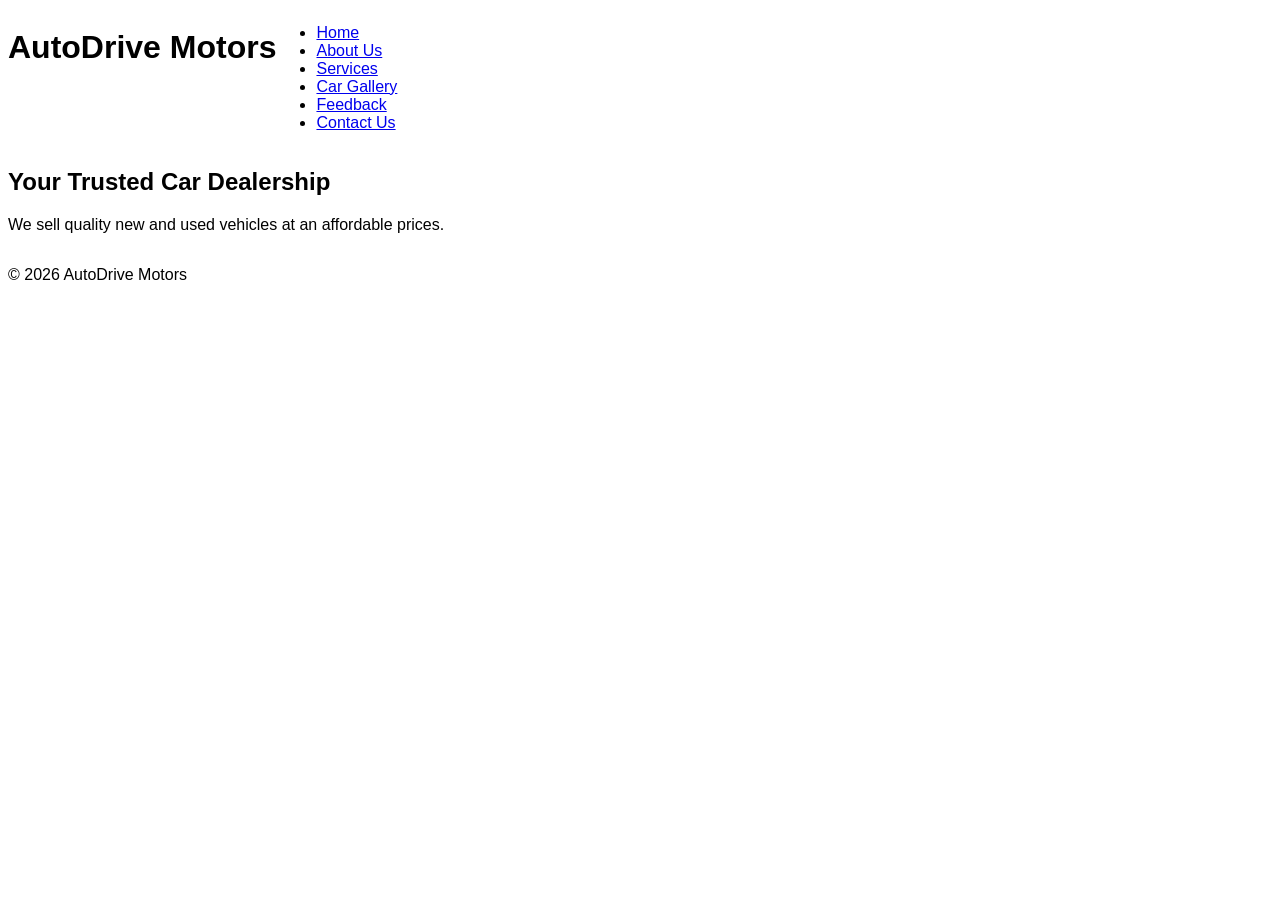
==== index.html @ 9480c026 "Refactor index.html for improved structure and consistency Co-authored-by: Copilot <copilot@github.c" ====
<!DOCTYPE html>
<html lang="en">
<head>
    <meta charset="UTF-8">
    <meta name="viewport" content="width=device-width, initial-scale=1.0">
    <title> AutoDrive Motors | Home</title>
    <link rel="stylesheet" href="style.css">
</head>
<body>
<header>
    <h1>AutoDrive Motors</h1>
    <nav>
        <ul>
            <li><a href="index.html">Home</a></li>
            <li><a href="about.html">About Us</a></li>
            <li><a href="service.html">Services</a></li>
            <li><a href="gallery.html">Car Gallery</a></li>
            <li><a href="feedback.html">Feedback</a></li>
            <li><a href="contact.html">Contact Us</a></li>
        </ul>
    </nav>
</header>
<section>
     <h2>Your Trusted Car Dealership</h2>
     <p>We sell quality new and used vehicles at an affordable prices.</p>
</section>
<footer>
    <p>&copy; 2026 AutoDrive Motors</p>
</footer>
</body>
</html>
---- style.css ----
body{
    font-family: sans-serif;
    width: 100%;
    height: 100vh;
    display: flex;
    flex-direction: column
}

header{
    color: black;
    background-color: white;
    display: flex;
    
}
.navbar{
    color:black;
    display:align;
    
}
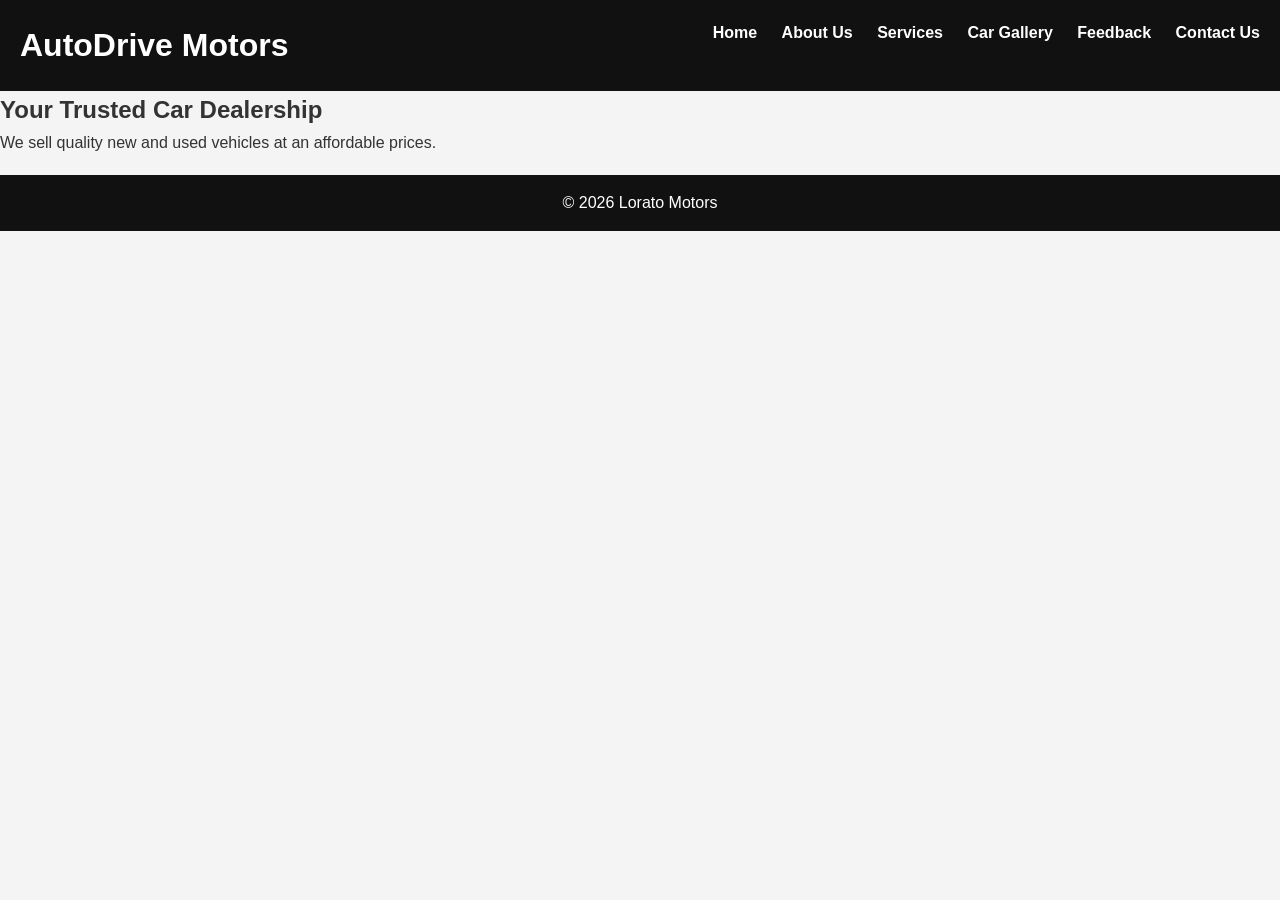
==== commit 12b507a1: "Change title from AutoDrive Motors to Lorato Motors" ====
--- a/index.html
+++ b/index.html
@@ -3,12 +3,17 @@
 <head>
     <meta charset="UTF-8">
     <meta name="viewport" content="width=device-width, initial-scale=1.0">
-    <title> AutoDrive Motors | Home</title>
+    <title> Lorato Motors | Home</title>
     <link rel="stylesheet" href="style.css">
 </head>
 <body>
 <header>
     <h1>AutoDrive Motors</h1>
+    <button class="hamburger" aria-label="Toggle navigation">
+        <span></span>
+        <span></span>
+        <span></span>
+    </button>
     <nav>
         <ul>
             <li><a href="index.html">Home</a></li>
@@ -19,14 +24,16 @@
             <li><a href="contact.html">Contact Us</a></li>
         </ul>
     </nav>
+    <div class="nav-overlay"></div>
 </header>
 <section>
      <h2>Your Trusted Car Dealership</h2>
      <p>We sell quality new and used vehicles at an affordable prices.</p>
 </section>
 <footer>
-    <p>&copy; 2026 AutoDrive Motors</p>
+    <p>&copy; 2026 Lorato Motors</p>
 </footer>
+<script src="script.js"></script>
 </body>
 </html>
 
--- a/style.css
+++ b/style.css
@@ -1,19 +1,201 @@
+/*Reset default browser spacing*/
+*{
+    margin:0;
+    padding:0;
+    box-sizing:border-box;
+}
+
+/* CSS Custom Properties for consistent theming */
+:root {
+    --primary-color: #111;
+    --secondary-color: #444;
+    --text-color: #333;
+    --bg-color: #f4f4f4;
+    --white: #fff;
+    --accent-color: #007bff;
+    --transition-speed: 0.3s;
+}
+
+/*Body styling*/
 body{
-    font-family: sans-serif;
+    font-family:Arial,Helvetica,sans-serif;
+    background-color:var(--bg-color);
+    color:var(--text-color);
+    line-height:1.6;
+    text-rendering: optimizeLegibility;
+}
+
+/*Container for centering content*/
+.container {
+    max-width: 1200px;
+    margin: 0 auto;
+    padding: 0 20px;
+}
+
+/*Clearfix for floated elements*/
+header::after {
+    content: "";
+    display: table;
+    clear: both;
+}
+
+/*Header*/
+header{
+ background-color:var(--primary-color);
+ color: var(--white);
+ padding:20px;
+}
+
+/*Logo/Site name*/
+header h1 {
+    display:inline-block;
+    margin: 0;
+}
+
+/*Navigation*/
+nav {
+    float:right;
+}
+
+nav ul {
+    list-style: none;
+    margin: 0;
+    padding: 0;
+}
+
+nav ul li {
+    display: inline-block;
+    margin-left: 0;
+}
+
+nav ul li:first-child {
+    margin-left: 0;
+}
+
+nav a{
+    color:var(--white);
+    text-decoration:none;
+    margin-left:20px;
+    font-weight:bold;
+    transition: color var(--transition-speed) ease;
+}
+
+nav a:hover, nav a:focus {
+    text-decoration:underline;
+    outline: none;
+}
+
+/*Focus visible for accessibility*/
+nav a:focus-visible {
+    outline: 2px solid var(--accent-color);
+    outline-offset: 2px;
+}
+
+/*Main content area*/
+main{
+    padding:40px;
+    background-color:var(--white);
+    margin:20px;
+    border-radius:15px;
+    box-shadow: 0 2px 10px rgba(0, 0, 0, 0.1);
+}
+
+/*Footer*/
+footer{
+    background-color: var(--primary-color);
+    color:var(--white);
+    text-align:center;
+    padding:15px;
+    margin-top:20px;
+}
+
+/*Form styling(for contact page)*/
+form{
+    max-width: 400px;
+}
+
+input, textarea{
     width: 100%;
-    height: 100vh;
-    display: flex;
-    flex-direction: column
-}
-
-header{
-    color: black;
-    background-color: white;
-    display: flex;
-    
-}
-.navbar{
-    color:black;
-    display:align;
-    
-}
+    padding: 10px;
+    margin-bottom: 10px;
+    border: 1px solid #ccc;
+    border-radius: 5px;
+    font-family: inherit;
+    transition: border-color var(--transition-speed) ease, box-shadow var(--transition-speed) ease;
+}
+
+input:focus, textarea:focus {
+    outline: none;
+    border-color: var(--accent-color);
+    box-shadow: 0 0 5px rgba(0, 123, 255, 0.3);
+}
+
+input::placeholder, textarea::placeholder {
+    color: #999;
+}
+
+input[type="submit"], button {
+    background-color: var(--primary-color);
+    color:var(--white);
+    border:none;
+    cursor:pointer;
+    padding: 12px 24px;
+    border-radius: 5px;
+    font-size: 16px;
+    transition: background-color var(--transition-speed) ease;
+}
+
+input[type="submit"]:hover, button:hover{
+    background-color: var(--secondary-color);
+}
+
+input[type="submit"]:focus, button:focus {
+    outline: 2px solid var(--accent-color);
+    outline-offset: 2px;
+}
+
+/*Media queries for responsive design*/
+@media (max-width: 768px) {
+    nav {
+        float: none;
+        display: block;
+        margin-top: 15px;
+        text-align: center;
+    }
+    
+    nav ul li {
+        display: inline-block;
+        margin: 5px 10px;
+    }
+    
+    nav a {
+        display: inline-block;
+        margin: 5px 10px;
+    }
+    
+    main {
+        padding: 20px;
+        margin: 10px;
+    }
+    
+    header h1 {
+        display: block;
+        text-align: center;
+    }
+}
+
+@media (max-width: 480px) {
+    body {
+        font-size: 14px;
+    }
+    
+    main {
+        padding: 15px;
+        margin: 5px;
+        border-radius: 10px;
+    }
+    
+    form {
+        max-width: 100%;
+    }
+}
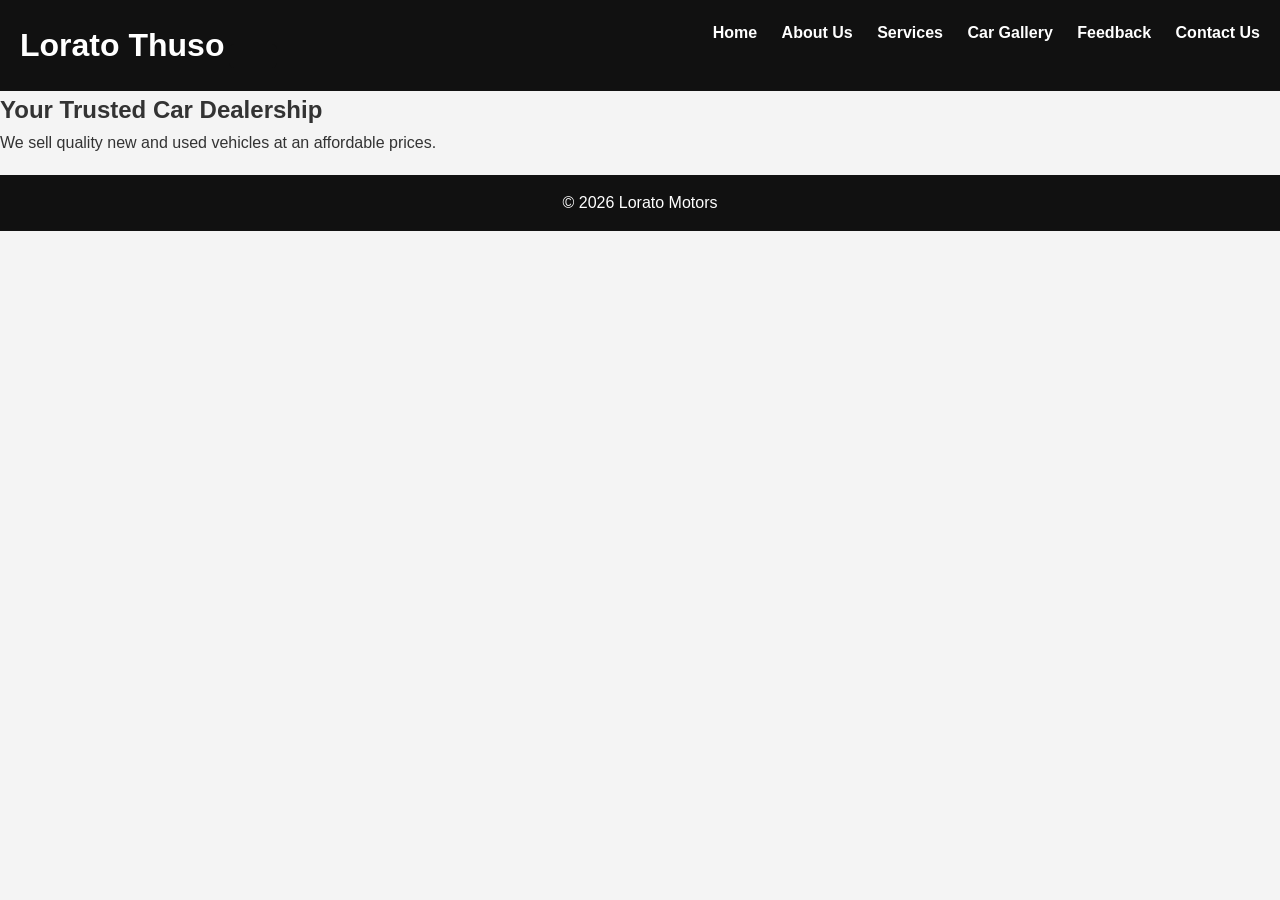
==== commit 3c192135: "Update index.html" ====
--- a/index.html
+++ b/index.html
@@ -8,7 +8,7 @@
 </head>
 <body>
 <header>
-    <h1>AutoDrive Motors</h1>
+    <h1>Lorato Thuso</h1>
     <button class="hamburger" aria-label="Toggle navigation">
         <span></span>
         <span></span>
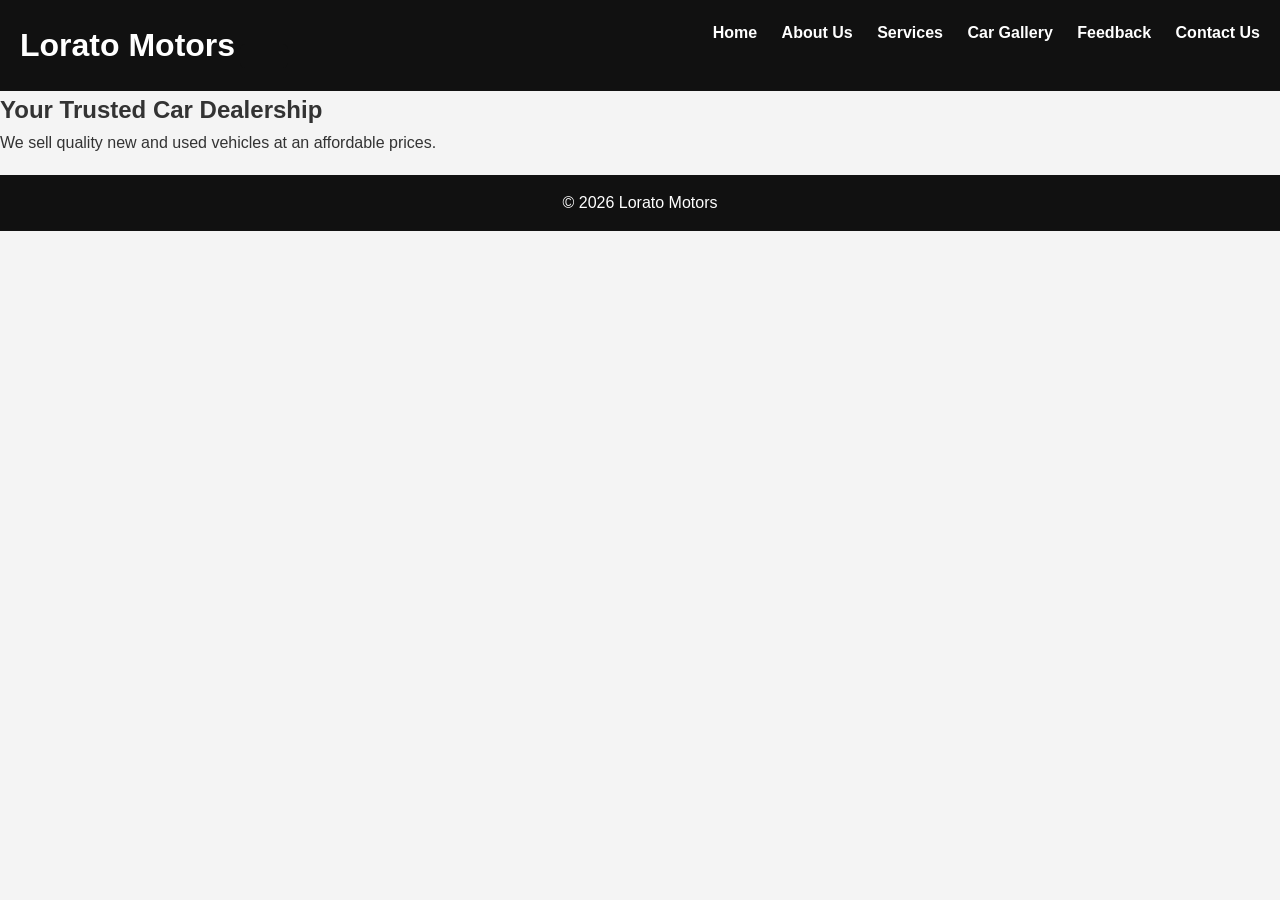
==== commit 40b0ede4: "Change header title from 'Thuso' to 'Motors'" ====
--- a/index.html
+++ b/index.html
@@ -8,7 +8,7 @@
 </head>
 <body>
 <header>
-    <h1>Lorato Thuso</h1>
+    <h1>Lorato Motors</h1>
     <button class="hamburger" aria-label="Toggle navigation">
         <span></span>
         <span></span>
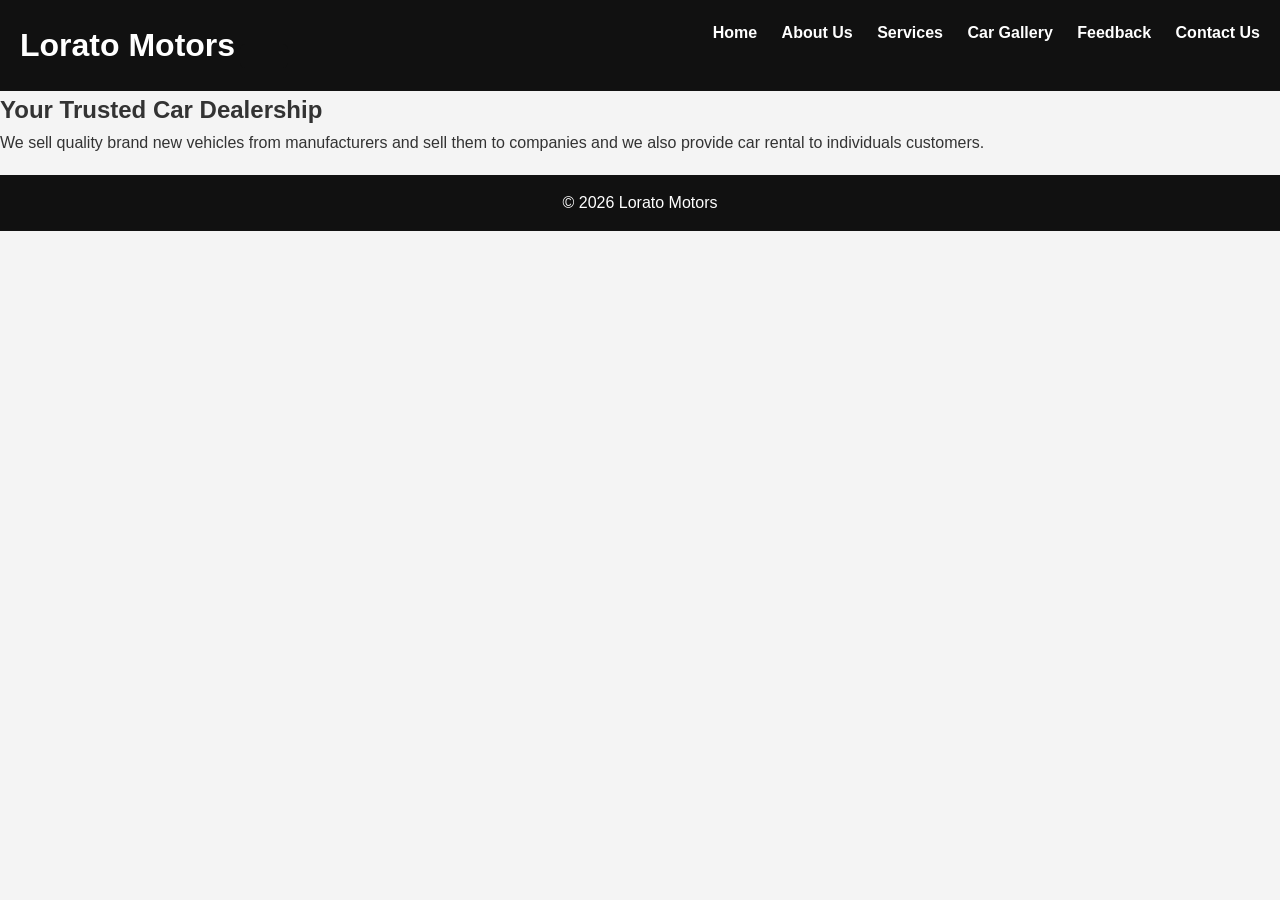
==== commit f738ca22: "Update index.html" ====
--- a/index.html
+++ b/index.html
@@ -28,7 +28,7 @@
 </header>
 <section>
      <h2>Your Trusted Car Dealership</h2>
-     <p>We sell quality new and used vehicles at an affordable prices.</p>
+     <p>We sell quality brand new vehicles from manufacturers and sell them to companies and we also provide car rental to individuals customers.</p>
 </section>
 <footer>
     <p>&copy; 2026 Lorato Motors</p>
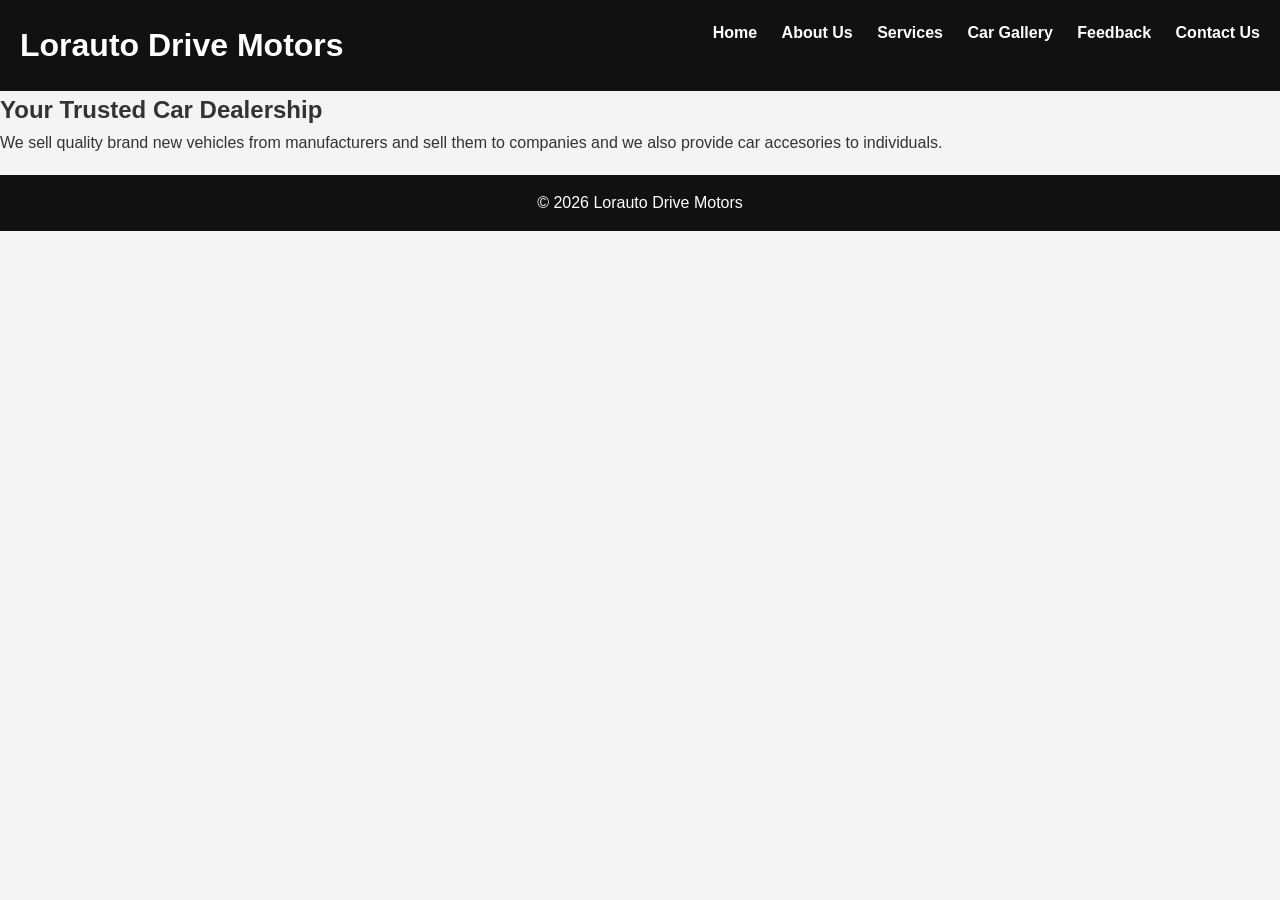
==== commit e3998453: "Update branding from Lorato Motors to Lorauto Drive Motors" ====
--- a/index.html
+++ b/index.html
@@ -3,12 +3,12 @@
 <head>
     <meta charset="UTF-8">
     <meta name="viewport" content="width=device-width, initial-scale=1.0">
-    <title> Lorato Motors | Home</title>
+    <title> Lorauto Drive Motors | Home</title>
     <link rel="stylesheet" href="style.css">
 </head>
 <body>
 <header>
-    <h1>Lorato Motors</h1>
+    <h1>Lorauto Drive Motors</h1>
     <button class="hamburger" aria-label="Toggle navigation">
         <span></span>
         <span></span>
@@ -28,10 +28,10 @@
 </header>
 <section>
      <h2>Your Trusted Car Dealership</h2>
-     <p>We sell quality brand new vehicles from manufacturers and sell them to companies and we also provide car rental to individuals customers.</p>
+     <p>We sell quality brand new vehicles from manufacturers and sell them to companies and we also provide car accesories to individuals.</p>
 </section>
 <footer>
-    <p>&copy; 2026 Lorato Motors</p>
+    <p>&copy; 2026 Lorauto Drive Motors</p>
 </footer>
 <script src="script.js"></script>
 </body>
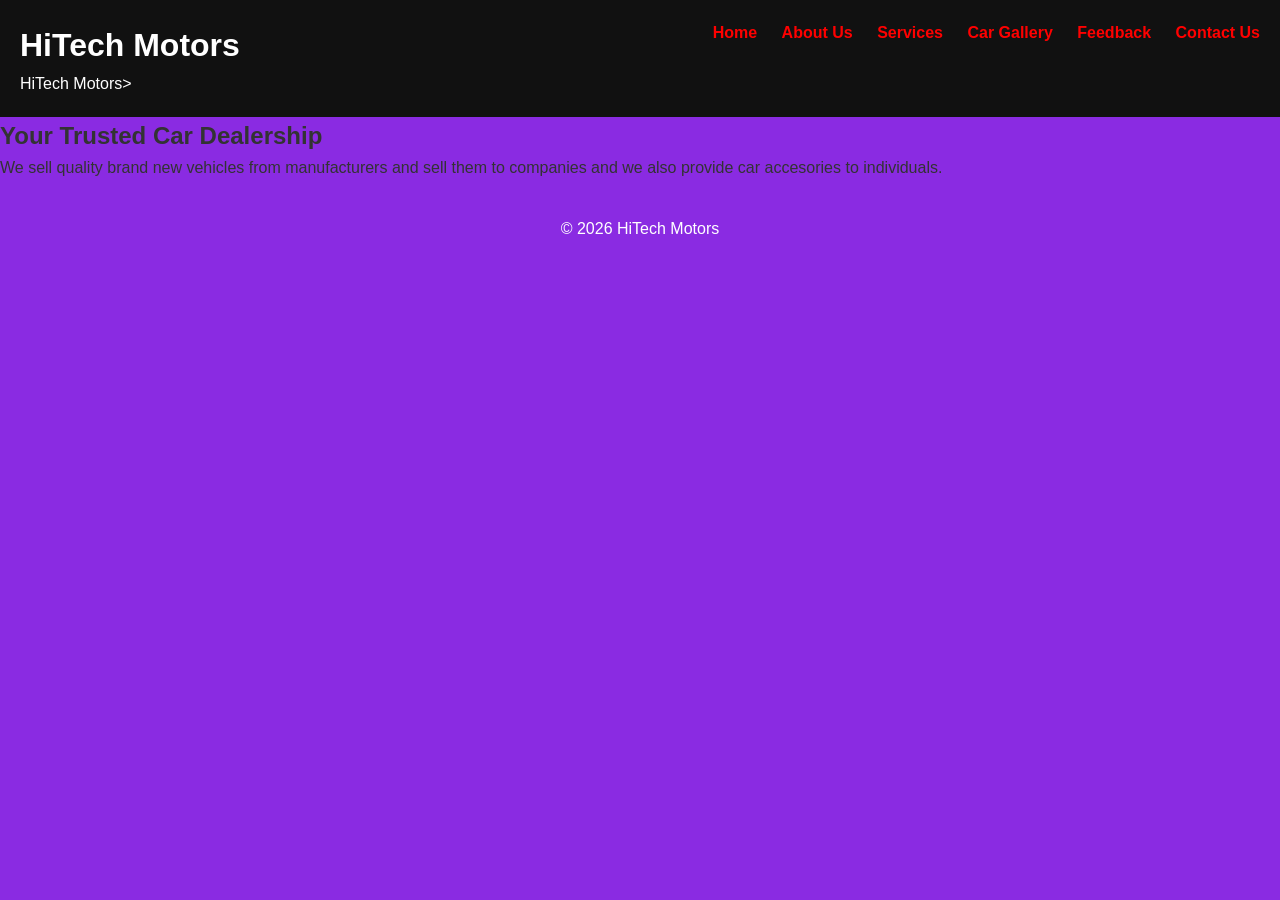
==== commit e4512032: "Update index.html" ====
--- a/index.html
+++ b/index.html
@@ -3,12 +3,12 @@
 <head>
     <meta charset="UTF-8">
     <meta name="viewport" content="width=device-width, initial-scale=1.0">
-    <title> Lorauto Drive Motors | Home</title>
+    <title> HiTech Motors| Home</title>
     <link rel="stylesheet" href="style.css">
 </head>
 <body>
 <header>
-    <h1>Lorauto Drive Motors</h1>
+    <h1>HiTech Motors</h1>
     <button class="hamburger" aria-label="Toggle navigation">
         <span></span>
         <span></span>
@@ -24,14 +24,18 @@
             <li><a href="contact.html">Contact Us</a></li>
         </ul>
     </nav>
-    <div class="nav-overlay"></div>
+    <div class="navbar"></div>
+        <div class="icon"
+             <h2 class="logo">HiTech Motors></h2>
 </header>
 <section>
      <h2>Your Trusted Car Dealership</h2>
-     <p>We sell quality brand new vehicles from manufacturers and sell them to companies and we also provide car accesories to individuals.</p>
+     <p>We sell quality brand new vehicles from manufacturers and sell them 
+        to companies and we also provide car accesories to individuals.</p>
+    <div 
 </section>
 <footer>
-    <p>&copy; 2026 Lorauto Drive Motors</p>
+    <p>&copy; 2026 HiTech Motors</p>
 </footer>
 <script src="script.js"></script>
 </body>
--- a/style.css
+++ b/style.css
@@ -19,7 +19,7 @@
 /*Body styling*/
 body{
     font-family:Arial,Helvetica,sans-serif;
-    background-color:var(--bg-color);
+    background-color: blueviolet;
     color:var(--text-color);
     line-height:1.6;
     text-rendering: optimizeLegibility;
@@ -44,6 +44,7 @@
  background-color:var(--primary-color);
  color: var(--white);
  padding:20px;
+ position: relative;
 }
 
 /*Logo/Site name*/
@@ -53,6 +54,12 @@
 }
 
 /*Navigation*/
+.navbar{
+    position:relative;
+    padding:15px 20p;
+    boarder-radius: 60px;
+
+}
 nav {
     float:right;
 }
@@ -73,16 +80,116 @@
 }
 
 nav a{
-    color:var(--white);
+    color: red;
+    display: inline-block;
     text-decoration:none;
     margin-left:20px;
     font-weight:bold;
-    transition: color var(--transition-speed) ease;
+    border: 1px solid transparent
+    border radius: 12px
+    transition: color var(--transition-speed) ease,background 0.2s ease, border 0.2s ease;
+    
 }
 
 nav a:hover, nav a:focus {
-    text-decoration:underline;
-    outline: none;
+    transform: scale(.-70px);
+    color:blue;
+
+}
+
+/* Hamburger Menu Button */
+.hamburger {
+    display: none;
+    cursor: pointer;
+    padding: 10px;
+    background: none;
+    border: none;
+    position: absolute;
+    right: 20px;
+    top: 50%;
+    transform: translateY(-50%);
+    z-index: 1001;
+}
+
+.hamburger span {
+    display: block;
+    width: 28px;
+    height: 4px;
+    background-color: #ff9800;
+    margin: 6px 0;
+    transition: all 0.3s ease;
+    border-radius: 2px;
+}
+
+/* Hamburger animation when active */
+.hamburger.active span:nth-child(1) {
+    transform: rotate(45deg) translate(5px, 5px);
+}
+
+.hamburger.active span:nth-child(2) {
+    opacity: 0;
+}
+
+.hamburger.active span:nth-child(3) {
+    transform: rotate(-45deg) translate(7px, -6px);
+}
+
+/* Mobile Navigation */
+@media (max-width: 768px) {
+    .hamburger {
+        display: block;
+    }
+    
+    nav, nav.navbar {
+        position: fixed;
+        top: 0;
+        right: -100%;
+        width: 250px;
+        height: 100vh;
+        background-color: var(--primary-color);
+        float: none;
+        padding-top: 80px;
+        transition: right 0.3s ease;
+        z-index: 999;
+        box-shadow: -2px 0 10px rgba(0, 0, 0, 0.3);
+    }
+    
+    nav.active, nav.navbar.active {
+        right: 0;
+    }
+    
+    nav ul {
+        padding: 20px;
+    }
+    
+    nav ul li {
+        display: block;
+        margin: 15px 0;
+        text-align: right;
+    }
+    
+    nav a {
+        margin-left: 0;
+        display: block;
+        padding: 10px 15px;
+        font-size: 18px;
+    }
+    
+    /* Overlay when menu is open */
+    .nav-overlay {
+        display: none;
+        position: fixed;
+        top: 0;
+        left: 0;
+        width: 100%;
+        height: 100%;
+        background-color: rgba(0, 0, 0, 0.5);
+        z-index: 998;
+    }
+    
+    .nav-overlay.active {
+        display: block;
+    }
 }
 
 /*Focus visible for accessibility*/
@@ -102,7 +209,7 @@
 
 /*Footer*/
 footer{
-    background-color: var(--primary-color);
+    background-color: transparent;
     color:var(--white);
     text-align:center;
     padding:15px;
@@ -199,3 +306,26 @@
         max-width: 100%;
     }
 }
+/*styling gallery*/
+.gallery-content{
+    display: grid;
+    grid-template-colomn: repeat(auto-fit, minmax(250px,1fr))
+    gab: 2 rem;
+}
+
+.card{
+    position: relative;
+    overflow: hidden;
+    boader-radius: 20px;
+    
+}
+.card img{
+    width: 100%;
+    height: 250%;
+    display: block;
+}
+    
+
+
+
+
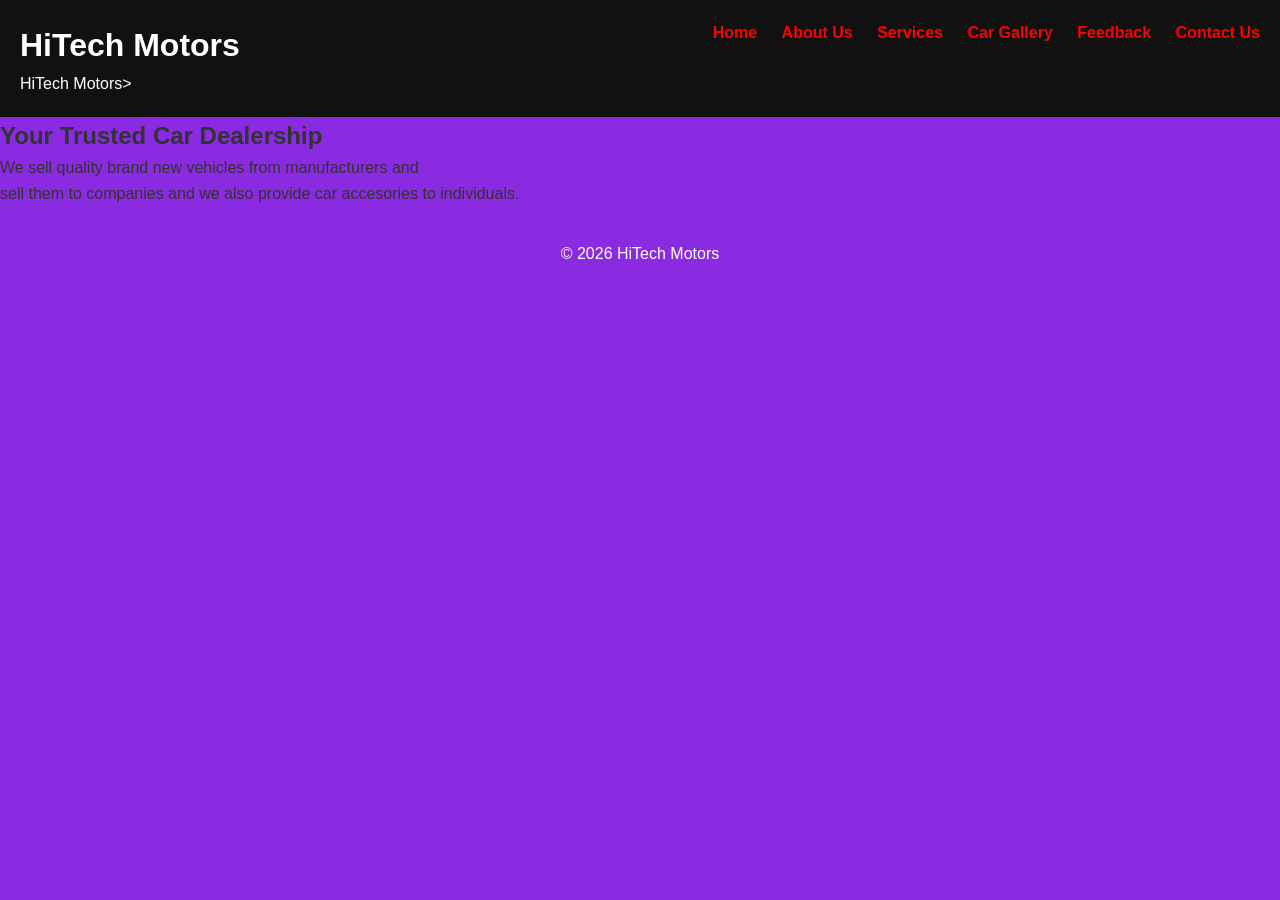
==== commit 96655673: "Update index.html" ====
--- a/index.html
+++ b/index.html
@@ -30,8 +30,8 @@
 </header>
 <section>
      <h2>Your Trusted Car Dealership</h2>
-     <p>We sell quality brand new vehicles from manufacturers and sell them 
-        to companies and we also provide car accesories to individuals.</p>
+     <p>We sell quality brand new vehicles from manufacturers and<br>
+         sell them to companies and we also provide car accesories to individuals.</p>
     <div 
 </section>
 <footer>
--- a/style.css
+++ b/style.css
@@ -262,7 +262,7 @@
 }
 
 /*Media queries for responsive design*/
-@media (max-width: 768px) {
+@media (max-width: 568px) {
     nav {
         float: none;
         display: block;
@@ -291,7 +291,7 @@
     }
 }
 
-@media (max-width: 480px) {
+@media (max-width: 300px) {
     body {
         font-size: 14px;
     }
@@ -303,29 +303,31 @@
     }
     
     form {
-        max-width: 100%;
+        max-width: 60%;
     }
 }
 /*styling gallery*/
-.gallery-content{
+.gallery-content {
     display: grid;
-    grid-template-colomn: repeat(auto-fit, minmax(250px,1fr))
-    gab: 2 rem;
-}
-
-.card{
-    position: relative;
-    overflow: hidden;
-    boader-radius: 20px;
-    
-}
-.card img{
-    width: 100%;
-    height: 250%;
-    display: block;
-}
-    
-
-
-
-
+    grid-template-colomns: repeat(auto-fit,minmax(350px, auto));
+    gap: 2.3rem;
+    margin-top: 4.1;
+    align-items: center;
+    
+}
+.card {
+    background:black;
+    border-radius:27px;
+    padding: 20px;
+}
+.card img {
+    width: auto;
+    height: auto;
+    border-radius: 27px;
+    margin-bottom: 1.4rem;
+    align-content: center;
+}
+
+
+
+
